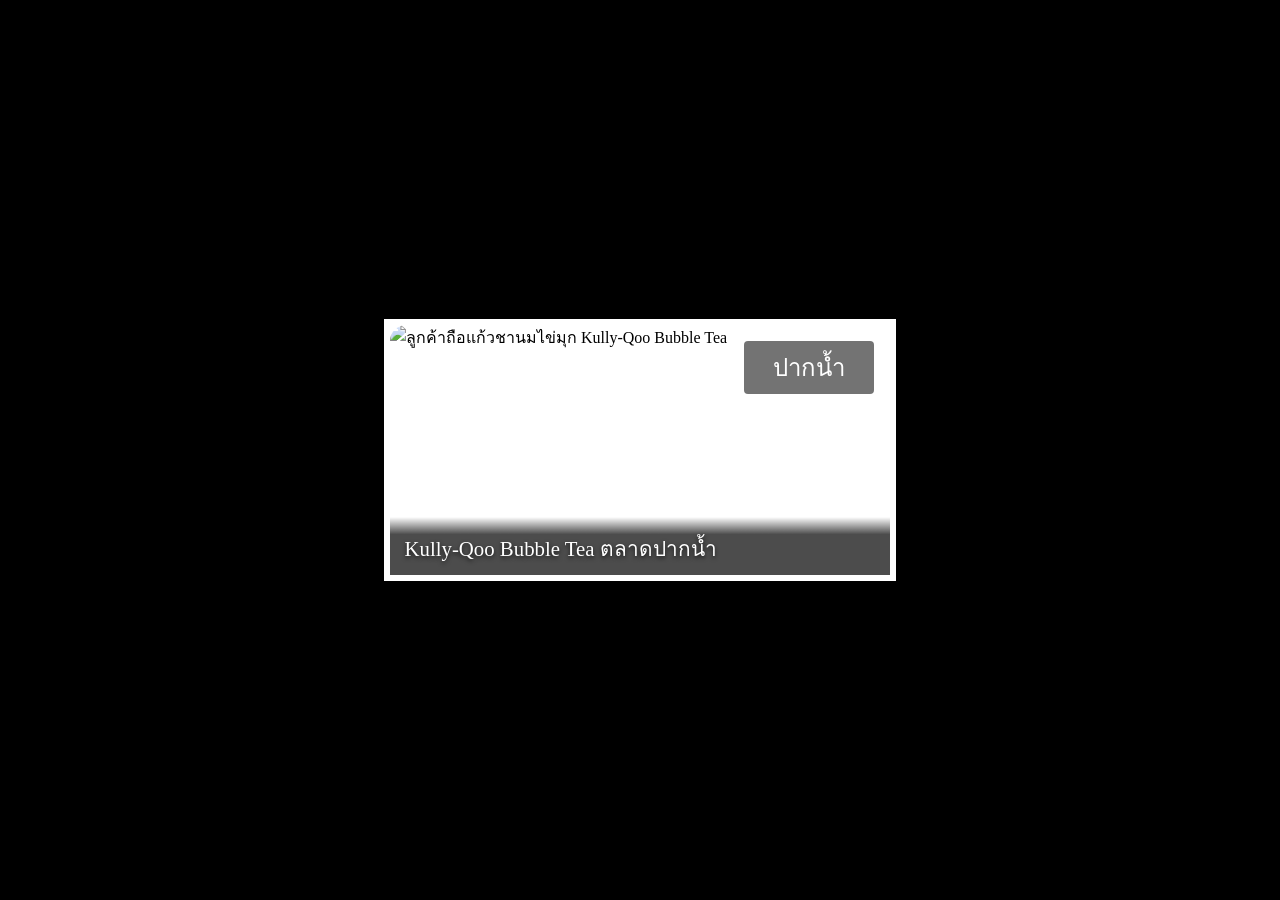
==== ex1-bubble-tea-shop/index.html @ 4b2297fc "update/ex1andex2" ====
<!DOCTYPE html>
<html lang="en">

<head>
  <meta charset="UTF-8" />
  <meta http-equiv="X-UA-Compatible" content="IE=edge" />
  <meta name="viewport" content="width=device-width, initial-scale=1.0" />
  <link rel="stylesheet" href="./style.css" />
  <title>Positioned Layout Exercise 1 Bubble Tea Shop</title>
</head>

<body>
  <section class="bubble-tea-card">
    <figure class="bubble-tea-image-wrapper">
      <img src="./preview-img.jpeg" alt="ลูกค้าถือแก้วชานมไข่มุก Kully-Qoo Bubble Tea" class="bubble-tea-image" />
      <div class="location-badge">ปากน้ำ</div>
      <figcaption class="bubble-tea-caption">
        Kully-Qoo Bubble Tea ตลาดปากน้ำ
      </figcaption>
    </figure>
  </section>
</body>

</html>
---- ex1-bubble-tea-shop/style.css ----
body {
  font-family: "Kanit";
  background: #000;
  min-height: 100vh;
  margin: 0;
  display: flex;
  align-items: center;
  justify-content: center;
}

.bubble-tea-card {
  background: transparent;
  border-radius: 0;
  box-shadow: none;
  padding: 0;
  display: inline-block;
}

.bubble-tea-image-wrapper {
  position: relative;
  margin: 0;
  border-radius: 0;
  background: #fff;
  box-shadow: 0 0 0 6px #fff, 0 2px 16px rgba(0,0,0,0.2);
  overflow: hidden;
  width: 500px;
  height: 250px;
}

.bubble-tea-image {
  display: block;
  width: 100%;
  height: 100%;
  object-fit: cover;
  border-radius: 16px;
}

.location-badge {
  position: absolute;
  top: 16px;
  right: 16px;
  background: rgba(80,80,80,0.8);
  color: #fff;
  font-size: 1.5rem;
  padding: 0.3em 1.2em;
  border-radius: 4px;
  font-family: inherit;
}

.bubble-tea-caption {
  position: absolute;
  left: 0;
  bottom: 0;
  width: 100%;
  background: linear-gradient(0deg, rgba(0,0,0,0.7) 70%, rgba(0,0,0,0) 100%);
  color: #fff;
  font-size: 1.3rem;
  padding: 0.7em 0.7em 0.5em 0.7em;
  font-family: inherit;
  font-weight: 400;
  text-shadow: 0 2px 4px rgba(0,0,0,0.7);
  box-sizing: border-box;
}

/* Start coding here */
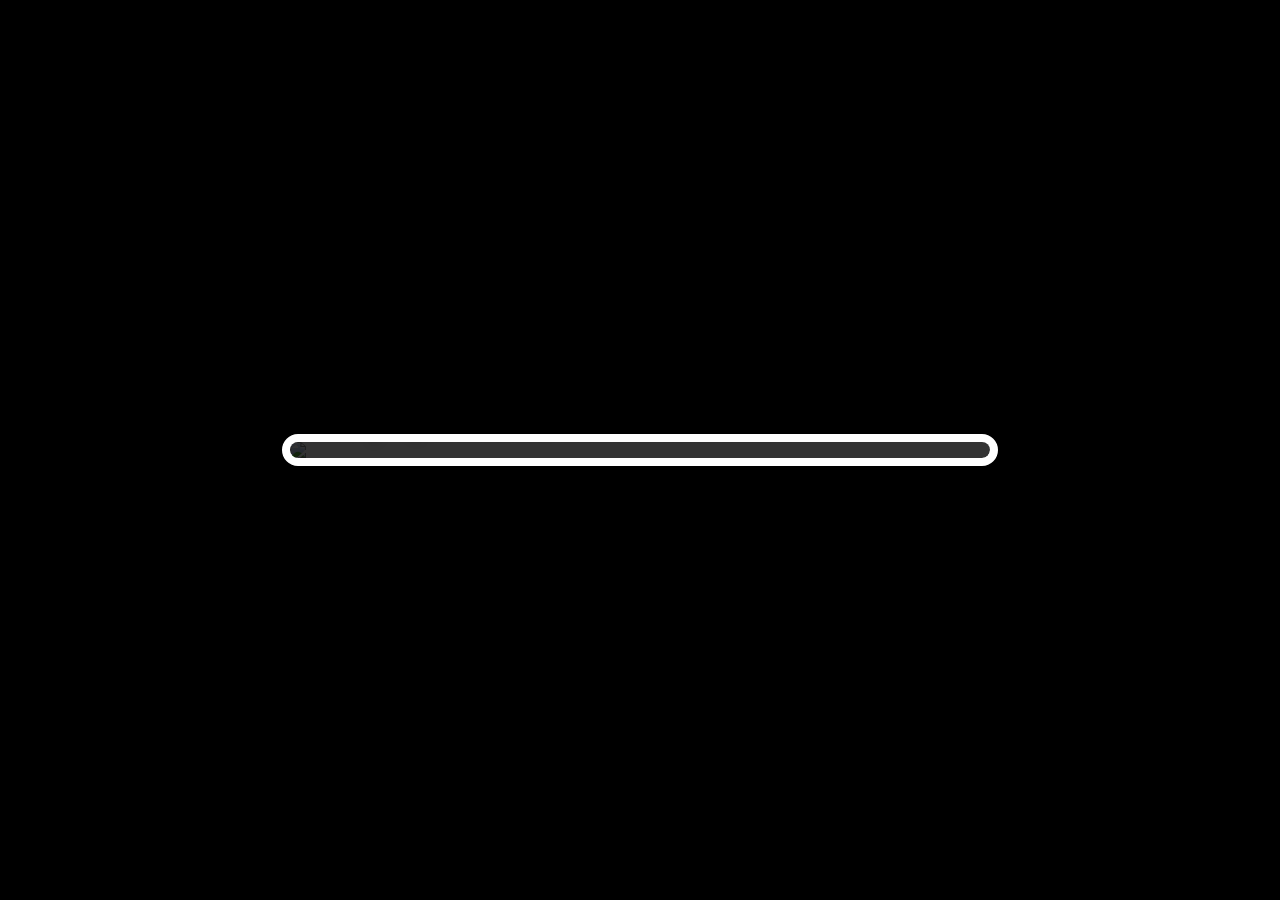
==== commit b22691f1: "feat: enhance layout and styling for Bubble Tea Shop and Techup Chatroom" ====
--- a/ex1-bubble-tea-shop/index.html
+++ b/ex1-bubble-tea-shop/index.html
@@ -5,20 +5,22 @@
   <meta charset="UTF-8" />
   <meta http-equiv="X-UA-Compatible" content="IE=edge" />
   <meta name="viewport" content="width=device-width, initial-scale=1.0" />
+  <link rel="preconnect" href="https://fonts.googleapis.com">
+  <link rel="preconnect" href="https://fonts.gstatic.com" crossorigin>
+  <link href="https://fonts.googleapis.com/css2?family=Kanit:wght@400;700&display=swap" rel="stylesheet">
   <link rel="stylesheet" href="./style.css" />
   <title>Positioned Layout Exercise 1 Bubble Tea Shop</title>
 </head>
 
 <body>
-  <section class="bubble-tea-card">
-    <figure class="bubble-tea-image-wrapper">
-      <img src="./preview-img.jpeg" alt="ลูกค้าถือแก้วชานมไข่มุก Kully-Qoo Bubble Tea" class="bubble-tea-image" />
-      <div class="location-badge">ปากน้ำ</div>
-      <figcaption class="bubble-tea-caption">
-        Kully-Qoo Bubble Tea ตลาดปากน้ำ
-      </figcaption>
-    </figure>
-  </section>
+  <!-- Start coding here -->
+  <div class="card">
+    <img class="card-img" src="./preview-img.jpeg" /> 
+    <div class="card-label">ปากน้ำ</div>
+    <div class="card-footer">
+      Kully-Qoo Bubble Tea ตลาดปากน้ำ
+    </div>
+  </div>
 </body>
 
 </html>
--- a/ex1-bubble-tea-shop/style.css
+++ b/ex1-bubble-tea-shop/style.css
@@ -1,65 +1,62 @@
 body {
   font-family: "Kanit";
-  background: #000;
   min-height: 100vh;
   margin: 0;
   display: flex;
   align-items: center;
   justify-content: center;
+  background: #000;
 }
 
-.bubble-tea-card {
-  background: transparent;
-  border-radius: 0;
-  box-shadow: none;
-  padding: 0;
-  display: inline-block;
+.card {
+  position: relative;
+  width: 700px;
+  box-shadow: 0 4px 24px rgba(0,0,0,0.7);
+  border-radius: 16px;
+  overflow: hidden;
+  background: #fff;
+  border: 8px solid #fff;
 }
 
-.bubble-tea-image-wrapper {
-  position: relative;
-  margin: 0;
-  border-radius: 0;
-  background: #fff;
-  box-shadow: 0 0 0 6px #fff, 0 2px 16px rgba(0,0,0,0.2);
-  overflow: hidden;
-  width: 500px;
-  height: 250px;
+.card-img {
+  width: 100%;
+  display: block;
+  object-fit: cover;
+  border-top-left-radius: 8px;
+  border-top-right-radius: 8px;
 }
 
-.bubble-tea-image {
-  display: block;
-  width: 100%;
-  height: 100%;
-  object-fit: cover;
-  border-radius: 16px;
+.card-label {
+  position: absolute;
+  top: 24px;
+  right: 0;
+  background: rgba(100, 100, 100, 0.8);
+  color: #fff;
+  font-size: 2rem;
+  height: 56px;
+  min-width: 120px;
+  display: flex;
+  align-items: center;
+  justify-content: center;
+  padding: 0 32px;
+  border-radius: 8px 0 0 8px;
+  font-weight: bold;
+  box-sizing: border-box;
+  z-index: 2;
 }
 
-.location-badge {
-  position: absolute;
-  top: 16px;
-  right: 16px;
-  background: rgba(80,80,80,0.8);
-  color: #fff;
-  font-size: 1.5rem;
-  padding: 0.3em 1.2em;
-  border-radius: 4px;
-  font-family: inherit;
-}
-
-.bubble-tea-caption {
+.card-footer {
   position: absolute;
   left: 0;
+  right: 0;
   bottom: 0;
-  width: 100%;
-  background: linear-gradient(0deg, rgba(0,0,0,0.7) 70%, rgba(0,0,0,0) 100%);
+  background: linear-gradient(0deg, rgba(0,0,0,0.8) 80%, rgba(0,0,0,0.1) 100%);
   color: #fff;
-  font-size: 1.3rem;
-  padding: 0.7em 0.7em 0.5em 0.7em;
-  font-family: inherit;
-  font-weight: 400;
-  text-shadow: 0 2px 4px rgba(0,0,0,0.7);
+  font-size: 2rem;
+  padding: 16px 24px 12px 24px;
+  font-family: serif;
+  border-bottom-left-radius: 8px;
+  border-bottom-right-radius: 8px;
+  text-shadow: 0 2px 8px rgba(0,0,0,0.7);
   box-sizing: border-box;
-}
-
-/* Start coding here */+}
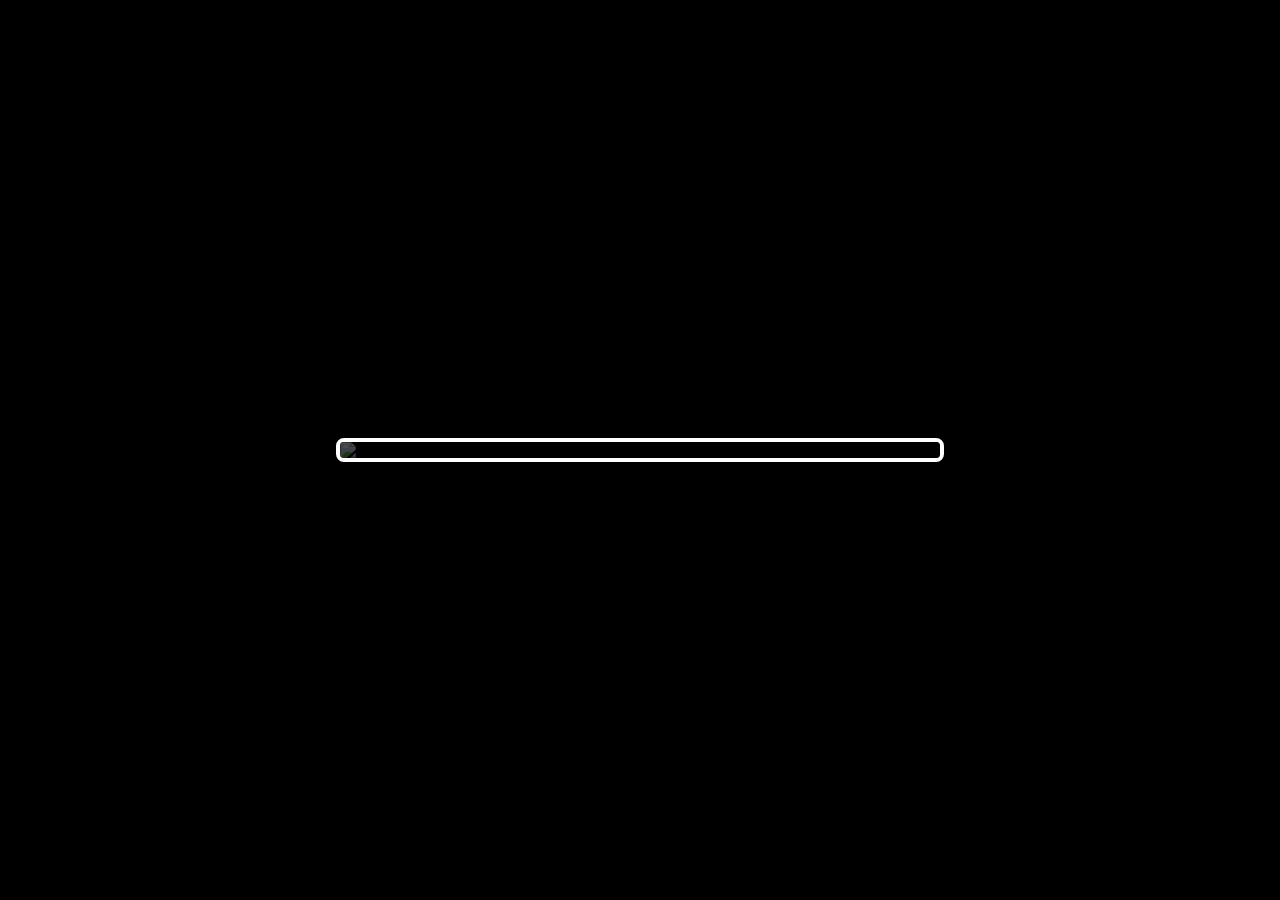
==== commit 5a046388: "css-position-layout-ex1-ex2" ====
--- a/ex1-bubble-tea-shop/index.html
+++ b/ex1-bubble-tea-shop/index.html
@@ -5,20 +5,16 @@
   <meta charset="UTF-8" />
   <meta http-equiv="X-UA-Compatible" content="IE=edge" />
   <meta name="viewport" content="width=device-width, initial-scale=1.0" />
-  <link rel="preconnect" href="https://fonts.googleapis.com">
-  <link rel="preconnect" href="https://fonts.gstatic.com" crossorigin>
-  <link href="https://fonts.googleapis.com/css2?family=Kanit:wght@400;700&display=swap" rel="stylesheet">
   <link rel="stylesheet" href="./style.css" />
   <title>Positioned Layout Exercise 1 Bubble Tea Shop</title>
 </head>
 
 <body>
-  <!-- Start coding here -->
-  <div class="card">
-    <img class="card-img" src="./preview-img.jpeg" /> 
-    <div class="card-label">ปากน้ำ</div>
-    <div class="card-footer">
-      Kully-Qoo Bubble Tea ตลาดปากน้ำ
+  <div class="container">
+    <div class="card">
+      <img src="./preview-img.jpeg" class="main-img" />
+      <div class="label">ปากน้ำ</div>
+      <div class="caption">Kully-Qoo Bubble Tea ตลาดปากน้ำ</div>
     </div>
   </div>
 </body>
--- a/ex1-bubble-tea-shop/style.css
+++ b/ex1-bubble-tea-shop/style.css
@@ -1,62 +1,59 @@
+
+
 body {
   font-family: "Kanit";
+  background: #000;
   min-height: 100vh;
   margin: 0;
   display: flex;
   align-items: center;
   justify-content: center;
-  background: #000;
+}
+
+.container {
+  display: flex;
+  align-items: center;
+  justify-content: center;
+  height: 100vh;
 }
 
 .card {
   position: relative;
-  width: 700px;
-  box-shadow: 0 4px 24px rgba(0,0,0,0.7);
-  border-radius: 16px;
+  border: 4px solid #fff;
+  border-radius: 8px;
+  box-shadow: 0 4px 24px rgba(0,0,0,0.5);
   overflow: hidden;
-  background: #fff;
-  border: 8px solid #fff;
+  width: 600px;
+  max-width: 90vw;
 }
 
-.card-img {
+.main-img {
+  display: block;
   width: 100%;
-  display: block;
-  object-fit: cover;
-  border-top-left-radius: 8px;
-  border-top-right-radius: 8px;
+  height: auto;
 }
 
-.card-label {
+.label {
   position: absolute;
-  top: 24px;
+  top: 20px;
   right: 0;
-  background: rgba(100, 100, 100, 0.8);
+  background: rgba(84, 84, 84, 0.8);
   color: #fff;
   font-size: 2rem;
-  height: 56px;
-  min-width: 120px;
-  display: flex;
-  align-items: center;
-  justify-content: center;
-  padding: 0 32px;
-  border-radius: 8px 0 0 8px;
-  font-weight: bold;
-  box-sizing: border-box;
-  z-index: 2;
+  padding: 8px 24px;
+  border-top-right-radius: 4px;
 }
 
-.card-footer {
+.caption {
   position: absolute;
   left: 0;
-  right: 0;
   bottom: 0;
-  background: linear-gradient(0deg, rgba(0,0,0,0.8) 80%, rgba(0,0,0,0.1) 100%);
+  width: 100%;
+  background: rgba(0,0,0,0.7);
   color: #fff;
-  font-size: 2rem;
-  padding: 16px 24px 12px 24px;
-  font-family: serif;
-  border-bottom-left-radius: 8px;
-  border-bottom-right-radius: 8px;
-  text-shadow: 0 2px 8px rgba(0,0,0,0.7);
-  box-sizing: border-box;
+  font-size: 1.5rem;
+  padding: 12px 16px;
+  font-family: "Kanit";
+  border-bottom-left-radius: 4px;
+  border-bottom-right-radius: 4px;
 }
